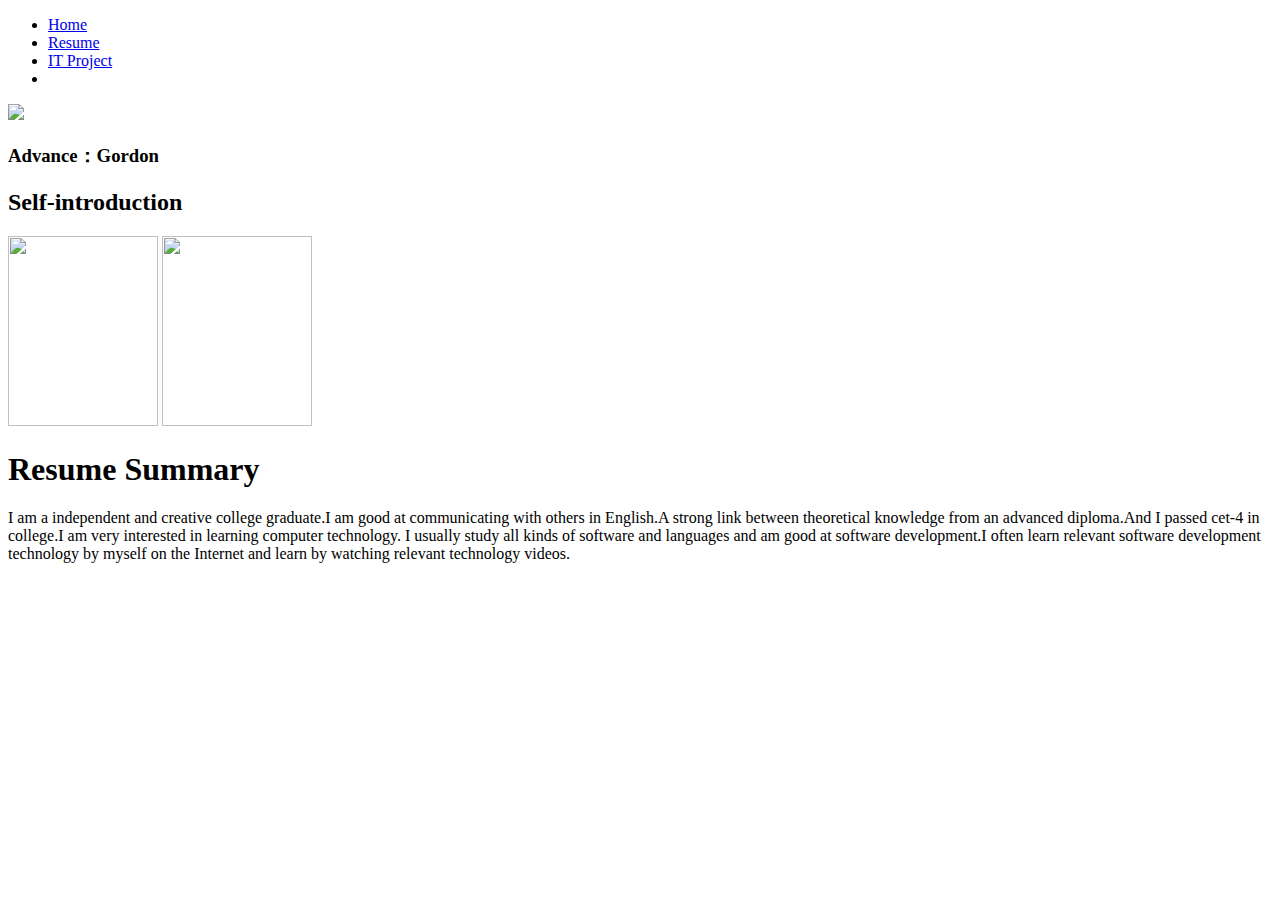
==== index.html @ a37138b2 "Add files via upload" ====
<!DOCTYPE html>
<html lang="en" >
<head>
  <meta charset="UTF-8">
  <title>Gordon CV</title>
  <link rel="stylesheet" href="./style.css">
<link rel="icon" href="favicon.ico">

</head>
<body>
<!-- partial:index.partial.html -->
<nav>
  <ul>
    <li><a href="index.html"><i class="fas fa-home" aria-hidden="true"></i> Home</a></li>
    <li><a href="Resume.html" class="active">Resume</a></li>
    <li><a href="IT Project.heml">IT Project</a></li>
    <li><a href="https://www.twitter.com/" target="_blank" aria-label="Twitter"><i class="fab fa-twitter" aria-hidden="true"></i></a></li>
  </ul>
</nav>
<!-- this is my sample resume -->
<div class='content'>
<img src='https://img1.baidu.com/it/u=187499139,3782402706&fm=253&fmt=auto&app=138&f=JPEG?w=500&h=500' class='writer-img'>
<h3 class='byline'> Advance：Gordon </h3>
<h2 > Self-introduction </h2>
<img src="Gordon1.jpg" width="150" height="190">
<img src="Gordon2.jpg" width="150" height="190">
<h1>Resume Summary</h1>
  <p>I am a independent and creative college graduate.I am good at communicating with others in English.A strong link between theoretical knowledge from an advanced diploma.And I passed cet-4 in college.I am very interested in learning computer technology. I usually study all kinds of software and languages and am good at software development.I often learn relevant software development technology by myself on the Internet and learn by watching relevant technology videos.</p>
<!-- partial -->
  
</body>
</html>
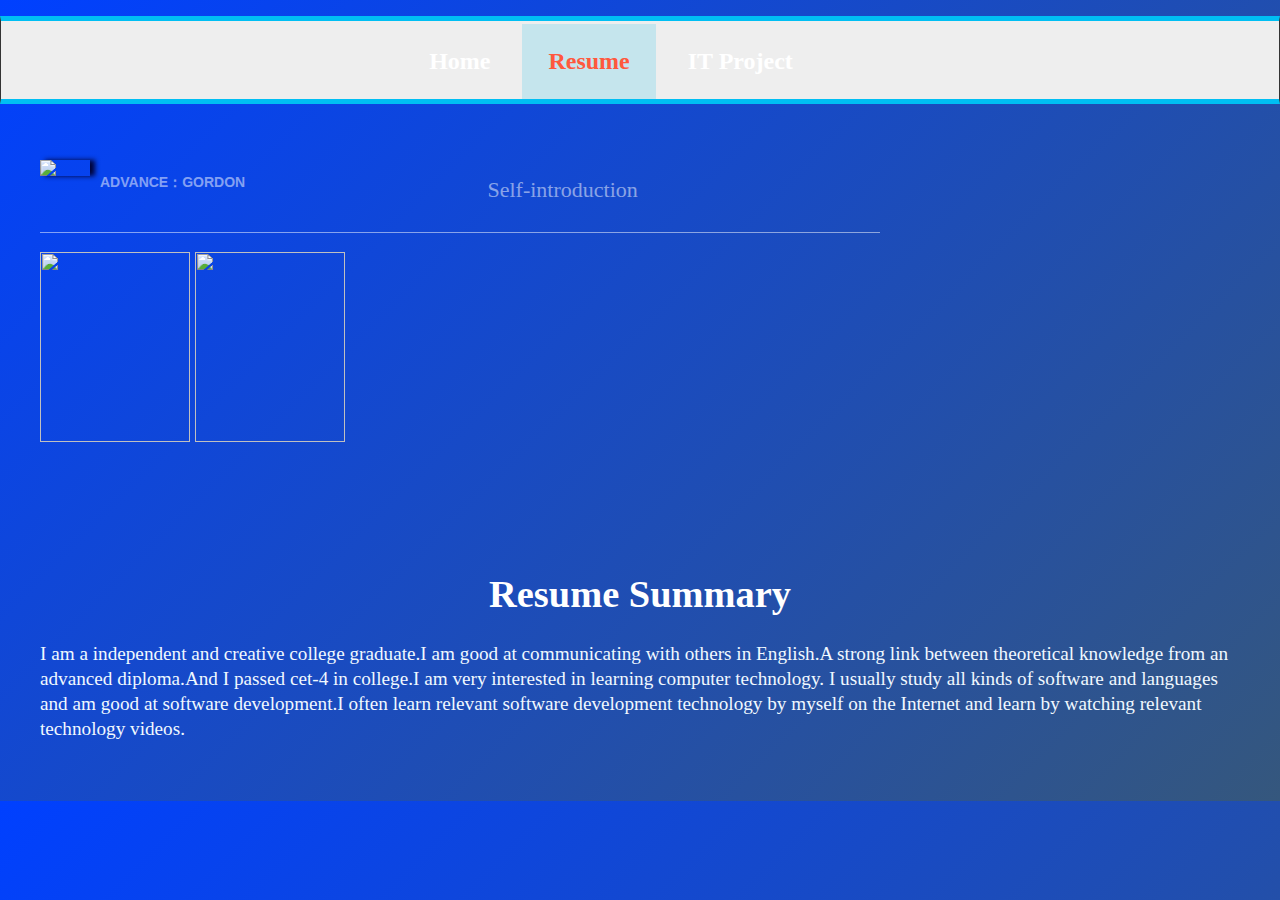
==== commit 1a3c6095: "Update index.html" ====
--- a/index.html
+++ b/index.html
@@ -3,7 +3,7 @@
 <head>
   <meta charset="UTF-8">
   <title>Gordon CV</title>
-  <link rel="stylesheet" href="./style.css">
+  <link rel="stylesheet" href="./style2.css">
 <link rel="icon" href="favicon.ico">
 
 </head>
--- a/style2.css
+++ b/style2.css
@@ -0,0 +1,200 @@
+nav ul {
+list-style-type: none;
+padding: 0;
+margin: 0;
+font-size: 1.5rem;
+text-align: center;
+}
+nav li {
+display: inline-block;
+}
+
+nav {
+border: 1px solid #333;
+margin: 1rem auto;
+background-color: #eee;
+background-image: url("https://assets.codepen.io/296057/lil-graydots.png");
+border-bottom: 5px solid #00bff3;
+border-top: 5px solid #00bff3;
+}
+
+nav a {
+color: #00bff3;
+text-decoration: none;
+font-size: 1.5rem;
+font-weight: 600;
+display: block;
+padding: 0.5rem 1rem;
+}
+
+nav a:focus {
+background-color: #f0c808;
+color: black;
+}
+nav a:hover {
+background-color: #f0c808;
+color: #ff583d;
+background-image: url("https://assets.codepen.io/296057/lil-yellowdots.png");
+}
+.active {
+color: #ff583d;
+background-color: #c5e5ed;
+background-image: url("https://assets.codepen.io/296057/lil-bluedots.png");
+}
+
+html {
+box-sizing: border-box;
+}
+
+*,
+*:before,
+*:after {
+box-sizing: inherit;
+}
+body {
+font-family: "Roboto Slab", serif;
+font-weight: 400;
+margin: 0;
+padding: 0;
+font-size: 1.2rem;
+}
+
+list-style-type: none;
+
+margin: 0;
+padding: 0;
+overflow: hidden;
+background-color: #333;
+}
+
+
+li {
+float: left;
+border-right: 1px solid #bbb;
+}
+
+li a {
+display: block;
+color: white;
+text-align: center;
+padding: 24px 26px;
+text-decoration: none;
+
+}
+
+li a:hover {
+background-color: #111;
+}
+body {
+/* Old browsers */
+background: #ffcccc;
+/* Chrome 10-25, Safari 5.1-6 */
+background: -webkit-linear-gradient(-45deg, #ffcccc, #00ffff);
+/* W3C, IE 10+/ Edge, Firefox 16+, Chrome 26+, Opera 12+, Safari 7+ */
+background: linear-gradient(-45deg, #35577D, #0040ff);
+margin: 0;
+padding: 0;
+}
+
+
+h1 {
+color: #FFF;
+font-size: 2em;
+padding-top: 100px;
+width: 100%;
+}
+
+h2 {
+border-bottom: 1px solid rgba(255, 255, 255, 0.5);
+color: rgba(255, 255, 255, 0.5);
+font-weight: 100;
+font-size: 22px;
+line-height: 24px;
+padding-bottom: 30px;
+text-align: center;
+width: 70%;
+}
+
+p {
+color: aliceblue;
+line-height: 1.3em;
+text-align: left;
+width: 100%;
+}
+
+.byline {
+font-family: Helvetica;
+color: rgba(255, 255, 255, 0.5);
+float: left;
+font-size: 14px;
+padding-left: 10px;
+text-transform: uppercase;
+}
+
+.caption {
+display: block;
+font-family: 'Playfair Display', serif;
+font-size: 34px;
+font-style: italic;
+line-height: 34px;
+margin-left: 20px;
+padding: 10px;
+position: relative;
+text-align: center;
+top: 50%;
+width: 90%;
+}
+
+.content {
+padding: 40px;
+}
+
+.image {
+background-image: url("https://img2.baidu.com/it/u=1285555062,713296322&fm=253&fmt=auto&app=138&f=JPEG?w=500&h=281");
+background-size: cover;
+background-position: left;
+height: 900px;
+}
+
+.writer-img {
+-webkit-box-shadow: 5px 0px 5px 0px rgba(0, 0, 50, 0.97);
+-moz-box-shadow: 5px 0px 5px 0px rgba(0, 0, 50, 0.97);
+box-shadow: 5px 0px 5px 0px rgba(0, 0, 50, 0.97);
+float: left;
+width: 50px;
+}
+h1 {
+    text-align: center;
+  }
+th, td{
+    border: 1px solid black;
+    padding: 8px;
+    }
+    
+    table{
+       border-collapse: collapse;
+       border: 5px solid rgb(192, 189, 207);
+       text-align: center;
+       vertical-align: middle;
+    }
+    
+  table thead tr{
+    background-color: #4a6223;
+    color: #fff;
+}
+
+    thead th{
+       width:25%;
+    }
+
+footer {  
+position: fixed;  
+left: 10px;  
+bottom: 5px;  
+right: 10px;   
+width: 95%;  
+background-color: gray;  
+color: white;  
+text-align: center;  
+}  
+
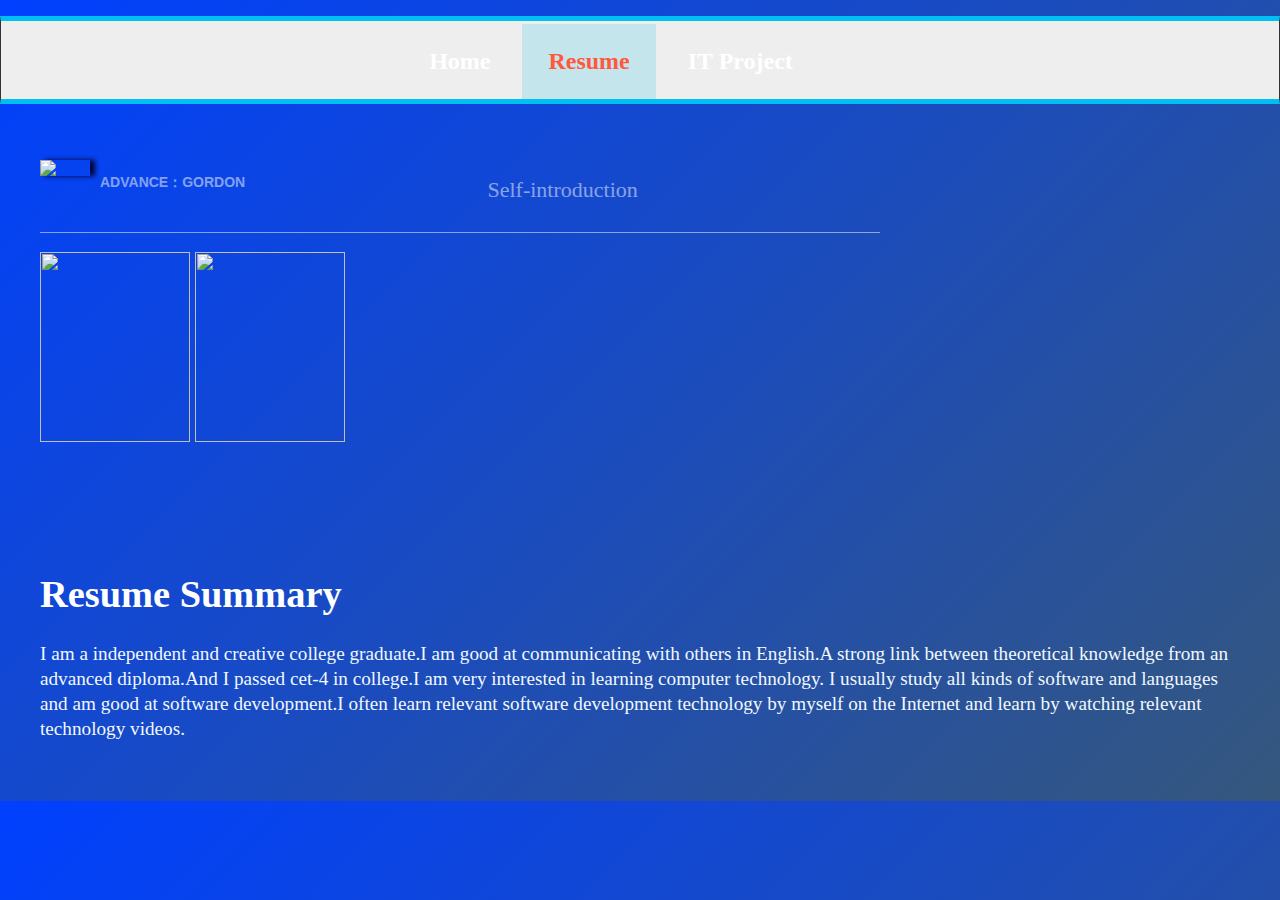
==== commit 7cfa0653: "Add files via upload" ====
--- a/index.html
+++ b/index.html
@@ -3,7 +3,7 @@
 <head>
   <meta charset="UTF-8">
   <title>Gordon CV</title>
-  <link rel="stylesheet" href="./style2.css">
+  <link rel="stylesheet" href="./style.css">
 <link rel="icon" href="favicon.ico">
 
 </head>
@@ -13,7 +13,7 @@
   <ul>
     <li><a href="index.html"><i class="fas fa-home" aria-hidden="true"></i> Home</a></li>
     <li><a href="Resume.html" class="active">Resume</a></li>
-    <li><a href="IT Project.heml">IT Project</a></li>
+    <li><a href="IT Project.html">IT Project</a></li>
     <li><a href="https://www.twitter.com/" target="_blank" aria-label="Twitter"><i class="fab fa-twitter" aria-hidden="true"></i></a></li>
   </ul>
 </nav>
--- a/style.css
+++ b/style.css
@@ -0,0 +1,179 @@
+nav ul {
+list-style-type: none;
+padding: 0;
+margin: 0;
+font-size: 1.5rem;
+text-align: center;
+}
+nav li {
+display: inline-block;
+}
+
+nav {
+border: 1px solid #333;
+margin: 1rem auto;
+background-color: #eee;
+background-image: url("https://assets.codepen.io/296057/lil-graydots.png");
+border-bottom: 5px solid #00bff3;
+border-top: 5px solid #00bff3;
+}
+
+nav a {
+color: #00bff3;
+text-decoration: none;
+font-size: 1.5rem;
+font-weight: 600;
+display: block;
+padding: 0.5rem 1rem;
+}
+
+nav a:focus {
+background-color: #f0c808;
+color: black;
+}
+nav a:hover {
+background-color: #f0c808;
+color: #ff583d;
+background-image: url("https://assets.codepen.io/296057/lil-yellowdots.png");
+}
+.active {
+color: #ff583d;
+background-color: #c5e5ed;
+background-image: url("https://assets.codepen.io/296057/lil-bluedots.png");
+}
+
+html {
+box-sizing: border-box;
+}
+
+*,
+*:before,
+*:after {
+box-sizing: inherit;
+}
+body {
+font-family: "Roboto Slab", serif;
+font-weight: 400;
+margin: 0;
+padding: 0;
+font-size: 1.2rem;
+}
+
+list-style-type: none;
+
+margin: 0;
+padding: 0;
+overflow: hidden;
+background-color: #333;
+}
+
+
+li {
+float: left;
+border-right: 1px solid #bbb;
+}
+
+li a {
+display: block;
+color: white;
+text-align: center;
+padding: 24px 26px;
+text-decoration: none;
+
+}
+
+li a:hover {
+background-color: #111;
+}
+body {
+/* Old browsers */
+background: #ffcccc;
+/* Chrome 10-25, Safari 5.1-6 */
+background: -webkit-linear-gradient(-45deg, #ffcccc, #00ffff);
+/* W3C, IE 10+/ Edge, Firefox 16+, Chrome 26+, Opera 12+, Safari 7+ */
+background: linear-gradient(-45deg, #35577D, #0040ff);
+margin: 0;
+padding: 0;
+}
+
+
+h1 {
+color: #FFF;
+font-size: 2em;
+padding-top: 100px;
+width: 100%;
+}
+
+h2 {
+border-bottom: 1px solid rgba(255, 255, 255, 0.5);
+color: rgba(255, 255, 255, 0.5);
+font-weight: 100;
+font-size: 22px;
+line-height: 24px;
+padding-bottom: 30px;
+text-align: center;
+width: 70%;
+}
+
+p {
+color: aliceblue;
+line-height: 1.3em;
+text-align: left;
+width: 100%;
+}
+
+.byline {
+font-family: Helvetica;
+color: rgba(255, 255, 255, 0.5);
+float: left;
+font-size: 14px;
+padding-left: 10px;
+text-transform: uppercase;
+}
+
+.caption {
+display: block;
+font-family: 'Playfair Display', serif;
+font-size: 34px;
+font-style: italic;
+line-height: 34px;
+margin-left: 20px;
+padding: 10px;
+position: relative;
+text-align: center;
+top: 50%;
+width: 90%;
+}
+
+.content {
+padding: 40px;
+}
+
+.image {
+background-image: url("https://img2.baidu.com/it/u=1285555062,713296322&fm=253&fmt=auto&app=138&f=JPEG?w=500&h=281");
+background-size: cover;
+background-position: left;
+height: 900px;
+}
+
+.writer-img {
+-webkit-box-shadow: 5px 0px 5px 0px rgba(0, 0, 50, 0.97);
+-moz-box-shadow: 5px 0px 5px 0px rgba(0, 0, 50, 0.97);
+box-shadow: 5px 0px 5px 0px rgba(0, 0, 50, 0.97);
+float: left;
+width: 50px;
+}
+
+
+
+footer {  
+position: fixed;  
+left: 10px;  
+bottom: 5px;  
+right: 10px;   
+width: 95%;  
+background-color: gray;  
+color: white;  
+text-align: center;  
+}  
+
